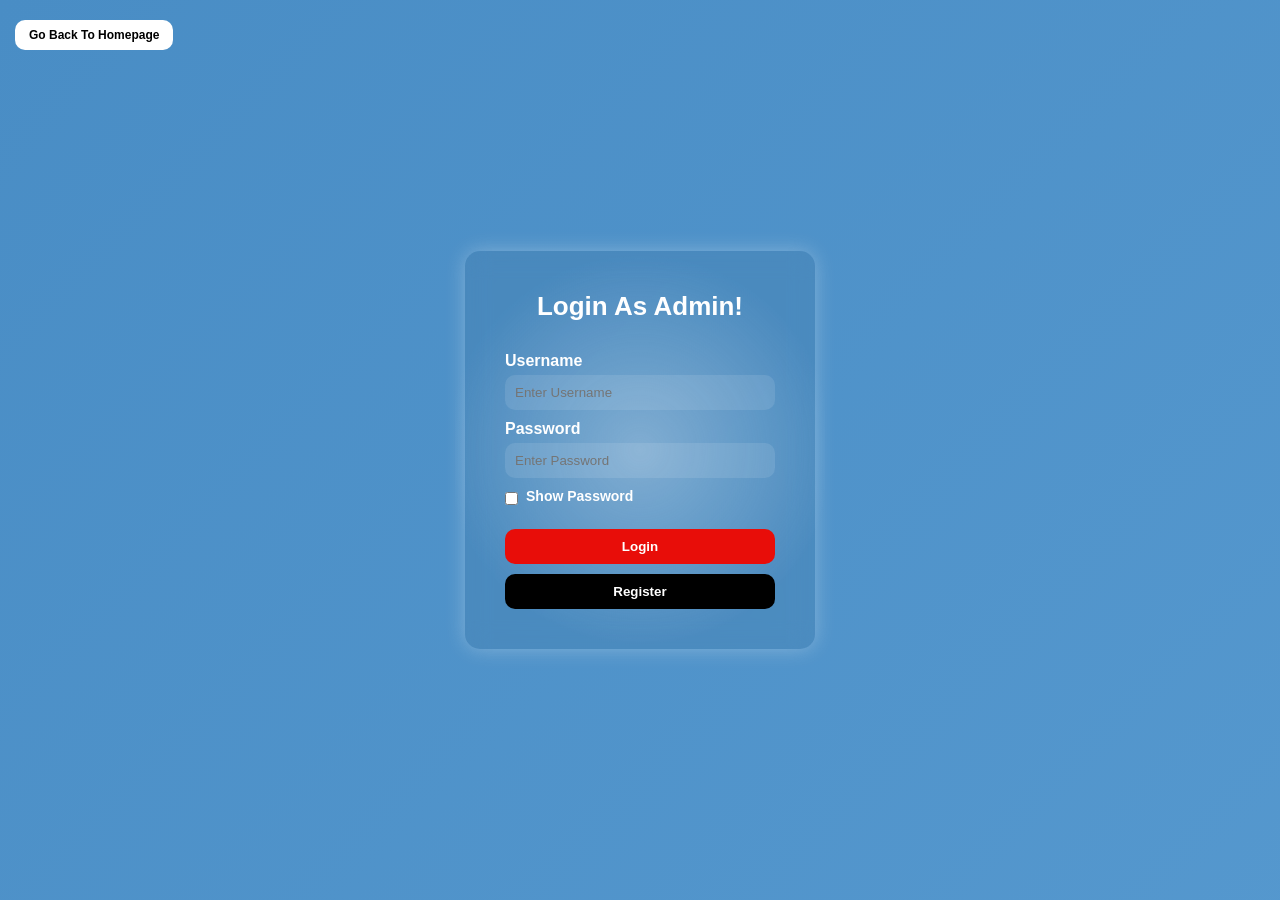
==== src/main/webapp/Adminlogin.html @ 1853db7c "Fresh upload of Grocery IMS" ====
<!DOCTYPE html>
<html lang="en">
<head>
    <meta charset="UTF-8" />
    <meta name="viewport" content="width=device-width, initial-scale=1.0" />
    <title>Login - Admin Login</title>
    <style type="text/css">body { cursor: url('[data-uri]'), auto; }</style>
    <style>
      * {
        box-sizing: border-box;
        margin: 0;
        padding: 0;
        font-family: 'Segoe UI', Tahoma, Geneva, Verdana, sans-serif;
      }
      body {
        height: 100vh;
        background: linear-gradient(-45deg, #77b7e8, #498dc5);
        background-size: 400% 400%;
        animation: gradientBG 20s ease infinite;
        display: flex;
        align-items: center;
        justify-content: center;
        color: #4f1141;
        position: relative;
        overflow: hidden;
      }
      @keyframes gradientBG {
        0% { background-position: 0% 50%; }
        50% { background-position: 100% 50%; }
        100% { background-position: 0% 50%; }
      }
      .login-container {
        background: rgba(0, 0, 0, 0.05);
        border-radius: 15px;
        padding: 40px;
        width: 350px;
        box-shadow: 0 0 20px rgba(248, 248, 248, 0.3);
        backdrop-filter: blur(12px);
        z-index: 1;
        position: relative;
      }
       .login-container::before {
        content: "";
        position: absolute;
        top: -10px;
        left: -10px;
        right: -10px;
        bottom: -10px;
        background: radial-gradient(circle, rgba(255, 255, 255, 0.3), transparent 70%);
        z-index: -1;
        border-radius: 20px;
        animation: ambientGlow 3s infinite alternate ease-in-out;
      }
      @keyframes ambientGlow {
        0% { box-shadow: 0 0 15px rgba(0, 0, 0, 0.3); }
        100% { box-shadow: 0 0 35px rgb(255, 255, 255); }
      }
      h2 {
        text-align:center;
        margin-bottom: 30px;
        font-size: 26px;
        color: #ffffff;
      }
      label {
        display: block;
        margin-bottom: 5px;
        color: #ffffff;
        font-weight: bold;
      }
      input[type="text"],
      input[type="password"] {
        width: 100%;
        padding: 10px;
        margin-bottom: 10px;
        border: none;
        border-radius: 10px;
        background: rgba(255, 255, 255, 0.1);
        color: #ffffff;
        outline: none;
      }
      .show-password {
        margin-bottom: 20px;
        display: flex;
        align-items: center;
        font-size: 14px;
        color: #ddd;
      }
      .show-password input { margin-right: 8px; }
      button {
        width: 100%;
        padding: 10px;
        border: none;
        border-radius: 10px;
        color: #fff;
        font-weight: bold;
        cursor: pointer;
        transition: background-color 0.3s ease;
      }
      button.login { background-color: #e80d09; }
      button.login:hover { background-color: #bb0303; }
      button.register { background-color: #000000; margin-top: 10px; }
      button.register:hover { background-color: #686868; }
      .goback {
        position: absolute;
        top: 20px;
        left: 15px;
      }
      .goback button {
        padding: 8px 14px;
        font-size: 12px;
        background-color: #fff;
        color: #000;
      }
    </style>
</head>
<body>
    <div class="login-container">
      <h2>Login As Admin!</h2>
      <form method="post" action="LoginServlet">
        <label for="username">Username</label>
        <input type="text" id="username" name="username" placeholder="Enter Username" required />

        <label for="password">Password</label>
        <input type="password" id="password" name="password" placeholder="Enter Password" required />

        <div class="show-password">
          <input type="checkbox" id="togglePassword" onclick="togglePasswordVisibility()">
          <label for="togglePassword">Show Password</label>
        </div>

        <button class="login" type="submit">Login</button>
        <button class="register" type="button" onclick="window.location.href='/InventoryManagementSystem/RegisterEmployee.html'">Register</button>
      </form>
    </div>

    <div class="goback">
      <button type="button" onclick="window.location.href='/InventoryManagementSystem/index.html'">Go Back To Homepage</button>
    </div>

    <script>
      function togglePasswordVisibility() {
        const password = document.getElementById("password");
        password.type = password.type === "password" ? "text" : "password";
      }
    </script>
</body>
</html>
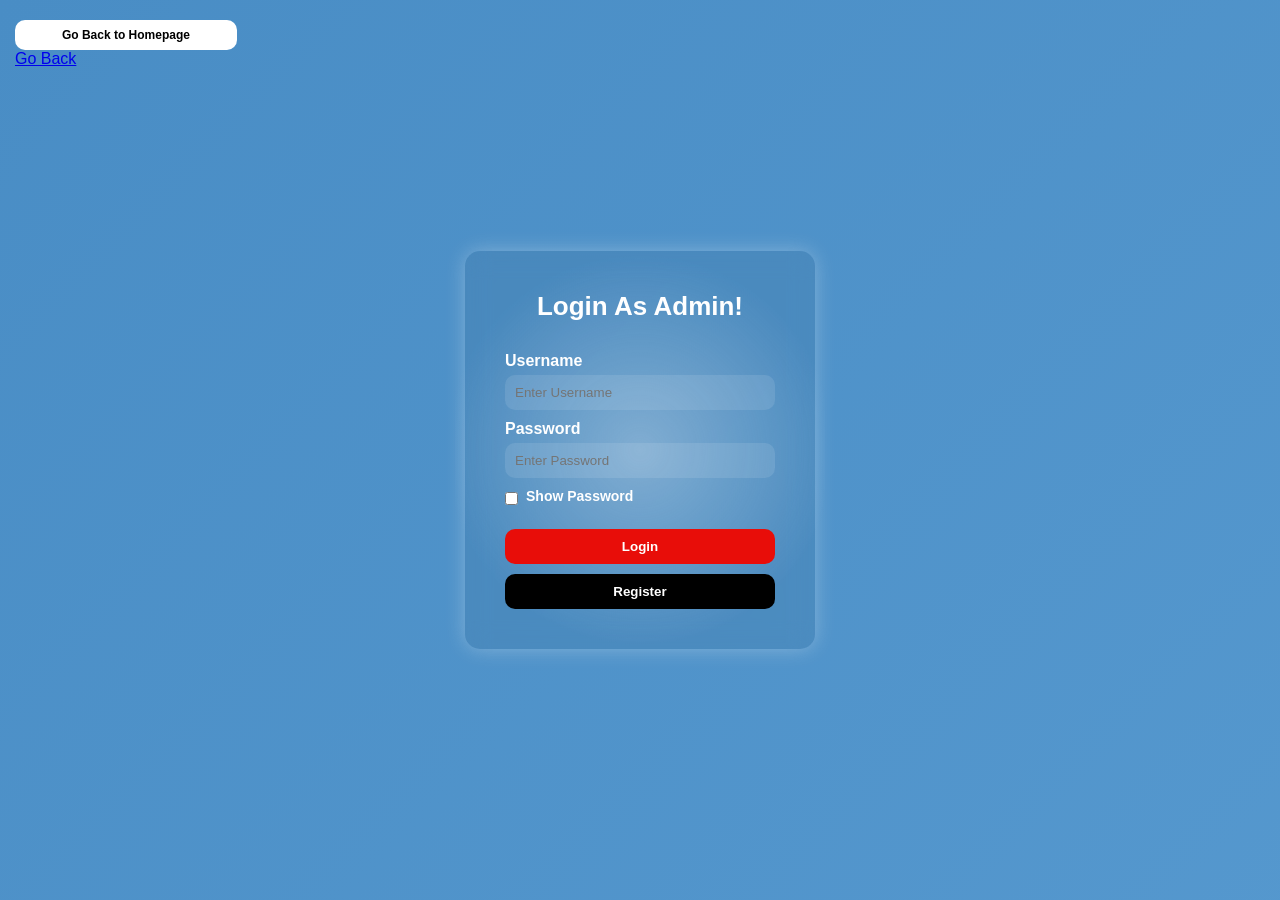
==== commit 6dbb6935: "Fix Go Back buttons" ====
--- a/src/main/webapp/Adminlogin.html
+++ b/src/main/webapp/Adminlogin.html
@@ -134,7 +134,8 @@
     </div>
 
     <div class="goback">
-      <button type="button" onclick="window.location.href='/InventoryManagementSystem/index.html'">Go Back To Homepage</button>
+      <button onclick="window.location.href='index.html'">Go Back to Homepage</button>
+<a href="index.html">Go Back</a>
     </div>
 
     <script>
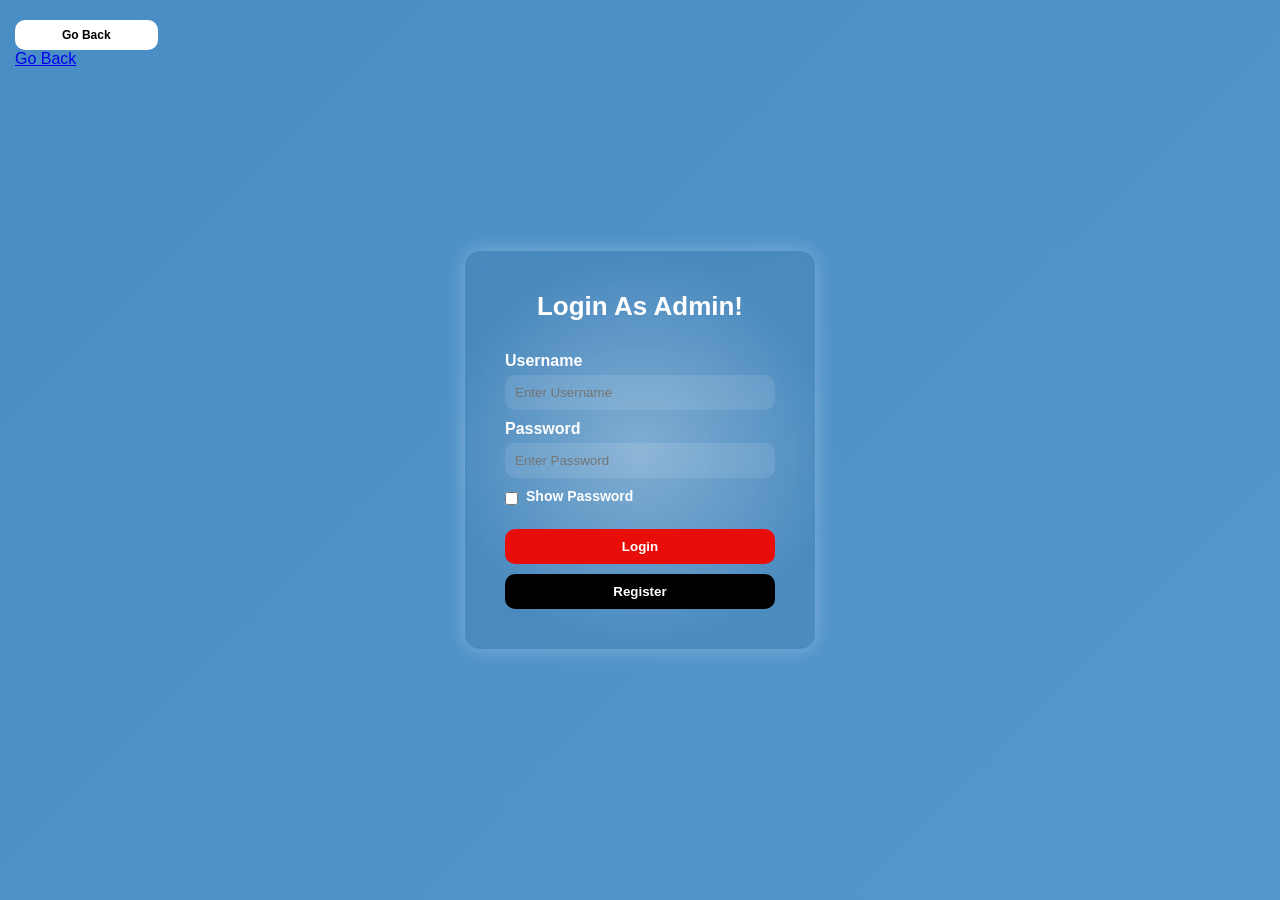
==== commit ee9c85de: "reset paths to go back that were not working" ====
--- a/src/main/webapp/Adminlogin.html
+++ b/src/main/webapp/Adminlogin.html
@@ -133,10 +133,9 @@
       </form>
     </div>
 
-    <div class="goback">
-      <button onclick="window.location.href='index.html'">Go Back to Homepage</button>
-<a href="index.html">Go Back</a>
-    </div>
+<div class="goback">
+     <button onclick="window.location.href='index.html'">Go Back</button>
+<a href="index.html">Go Back</a></div>
 
     <script>
       function togglePasswordVisibility() {
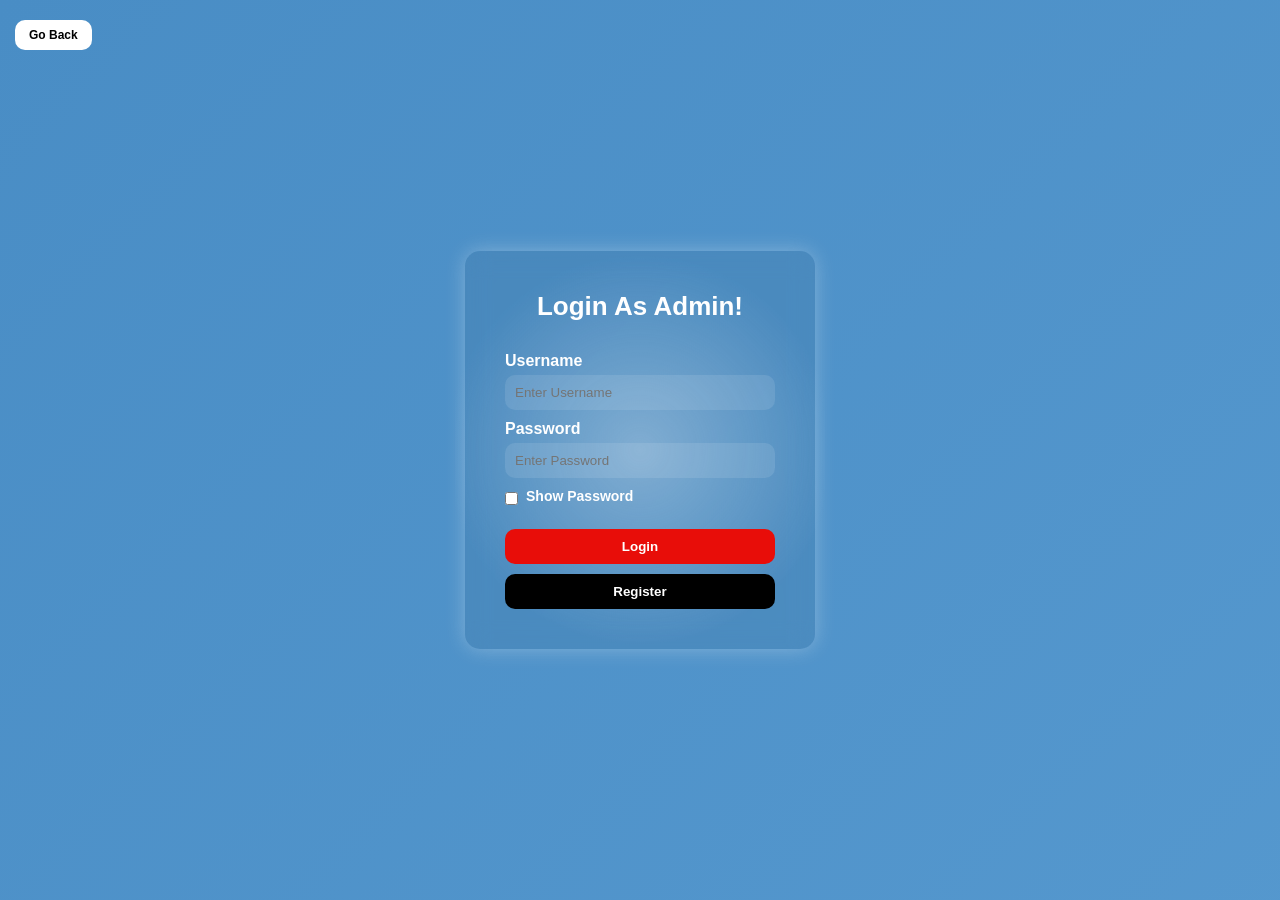
==== commit 834cd864: "Fix Go Back buttons" ====
--- a/src/main/webapp/Adminlogin.html
+++ b/src/main/webapp/Adminlogin.html
@@ -135,7 +135,7 @@
 
 <div class="goback">
      <button onclick="window.location.href='index.html'">Go Back</button>
-<a href="index.html">Go Back</a></div>
+<!-- <a href="index.html">Go Back</a> --> </div>
 
     <script>
       function togglePasswordVisibility() {
